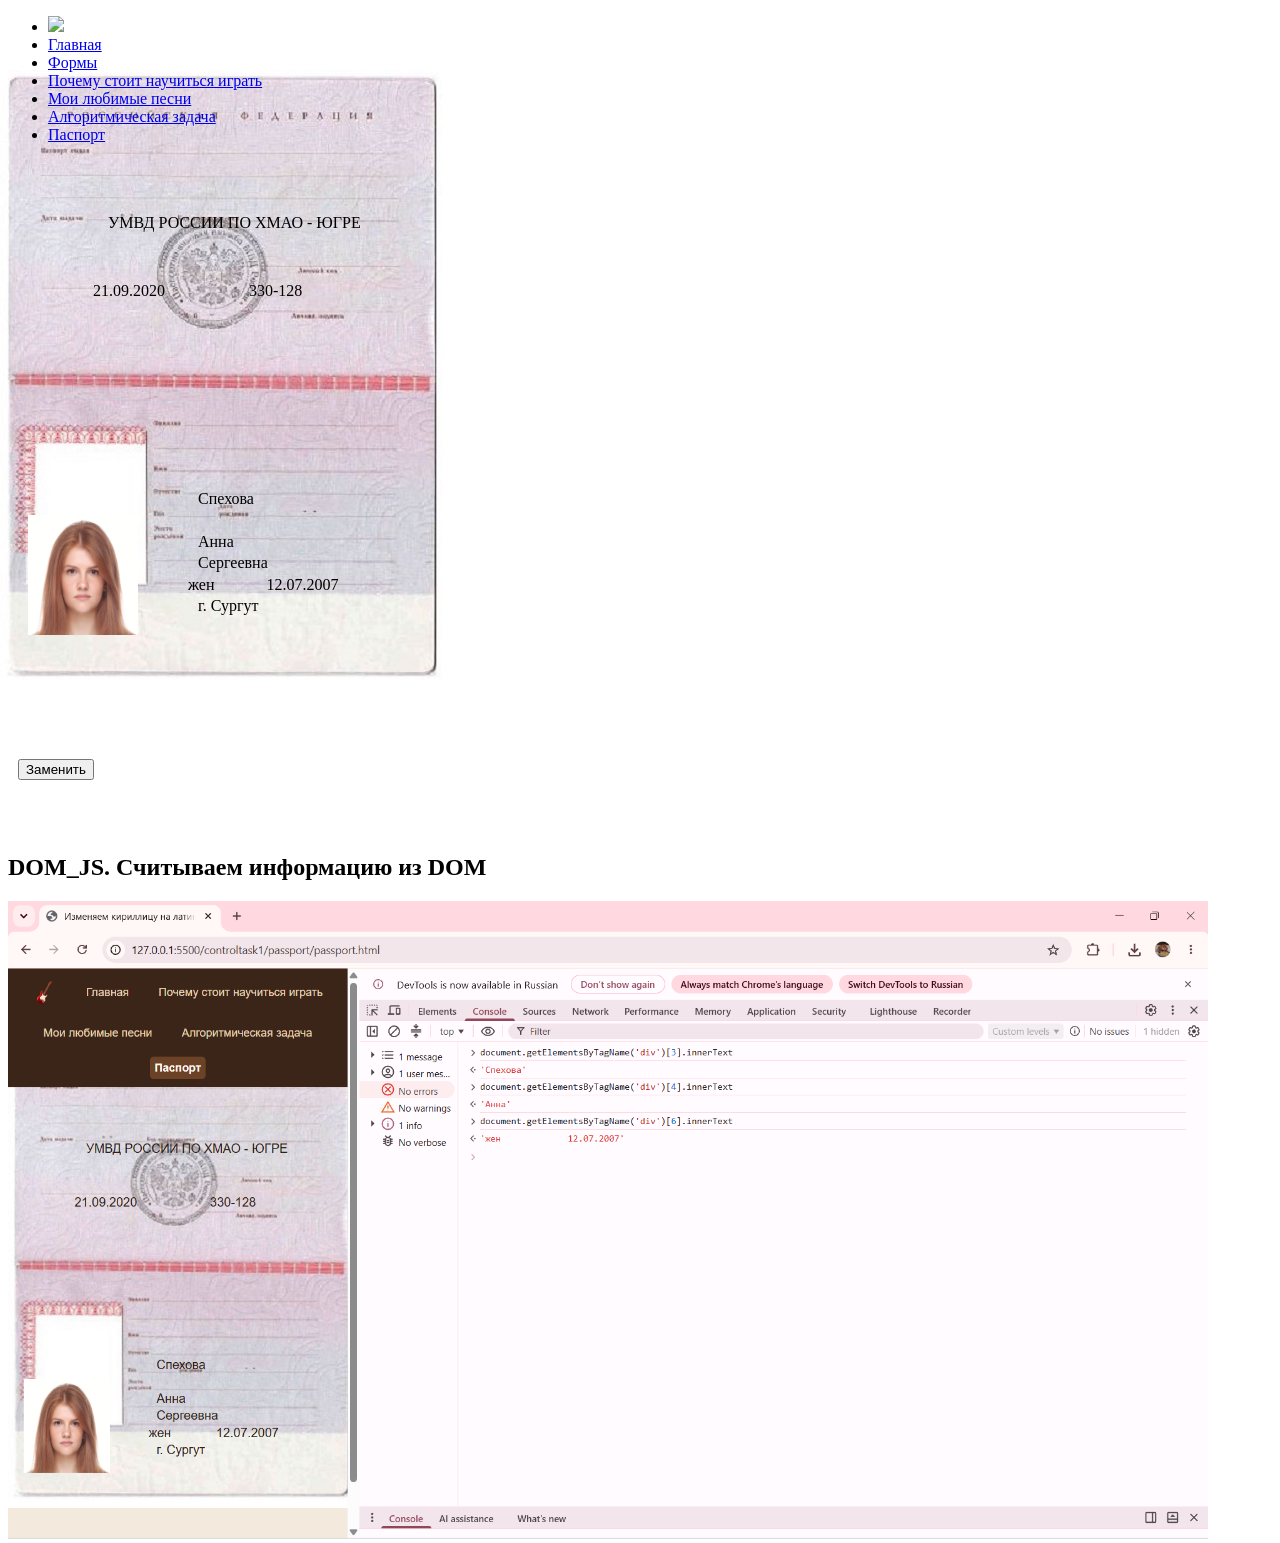
==== passport/passport.html @ 6a1b2a61 "Add files via upload" ====
<!DOCTYPE html>
<html lang = "ru">
    <head> 
    <meta charset="UTF-8">
    <title> Изменяем кириллицу на латиницу по клику</title>
    <link rel="stylesheet" href="../main/style.css">

<style type="text/css">
   html {
    height: 100%;    
   }
   body {
    background-image: url(pasport_shablon.png); 
    background-position: left top 70px; 
    background-repeat: no-repeat; 
   }
   .date{
    margin-left: 100px;
    margin-top:  70px;
   }
   .block{
    margin-left: 85px;
    margin-top:  50px;
   }
   .fio {
    margin-left: 190px;
    margin-top: 190px;
   }
   .name{
    margin-left: 190px;
    margin-top:  25px;
   }
   .last{
    margin-left: 190px;
    margin-top:  3px;
   }
   .birth{
    margin-left: 180px;
    margin-top:  4px;
   }
   .place{
    margin-left: 190px;
    margin-top:  3px;
   }
   .png{
    margin-left: 20px;
    margin-top:  -100px;
   }
   .btn{
    margin-left: 10px;
    margin-top:  120px;
   }
  </style>
  </head>


<body> 
    <header>
     <div class="navbar">
      <ul>   
        <li><a href="https://ru.wikipedia.org/wiki/Гитара" target="_blank"><img src="https://static.vecteezy.com/system/resources/thumbnails/058/570/503/small_2x/rock-electric-guitar-isolated-on-transparent-background-png.png" width="30px"> </a></li>
        <li><a href="../main/index.html">Главная</a></li>      
        <li><a href="#forms">Формы</a></li>
        <li><a href="../perks/perks.html">Почему стоит научиться играть</a></li>
        <li><a href="../songs/songs.html">Мои любимые песни</a></li>            
        <li><a href="../task/task.html">Алгоритмическая задача</a></li> 
        <li><a href="./passport.html"  class="active">Паспорт</a></li>
      </ul>
     </div>
    </header>


    <div class="date">УМВД РОССИИ ПО ХМАО - ЮГРЕ</div>
    <div class="block">21.09.2020 &nbsp; &nbsp; &nbsp; &nbsp; &nbsp; &nbsp; &nbsp; &nbsp; &nbsp; &nbsp;  330-128</div>
    <div class="fio">Спехова</div>
    <div class="name">Анна</div>
    <div class="last">Сергеевна</div>
    <div class="birth">жен &nbsp; &nbsp; &nbsp; &nbsp; &nbsp; &nbsp; 12.07.2007</div>
    <div class="place">г. Сургут</div>
    <div class="png"> 
        <img src="men.jpg"  width="110" height="120">
    </div>

    <button class="btn" id="change">Заменить</button>

    <br><br><br><br>
    <h2>DOM_JS. Считываем информацию из DOM</h2>
    <img src="./screen.png" width="1200px">
    
</body>
<script src="change.js">
</script>
</html>
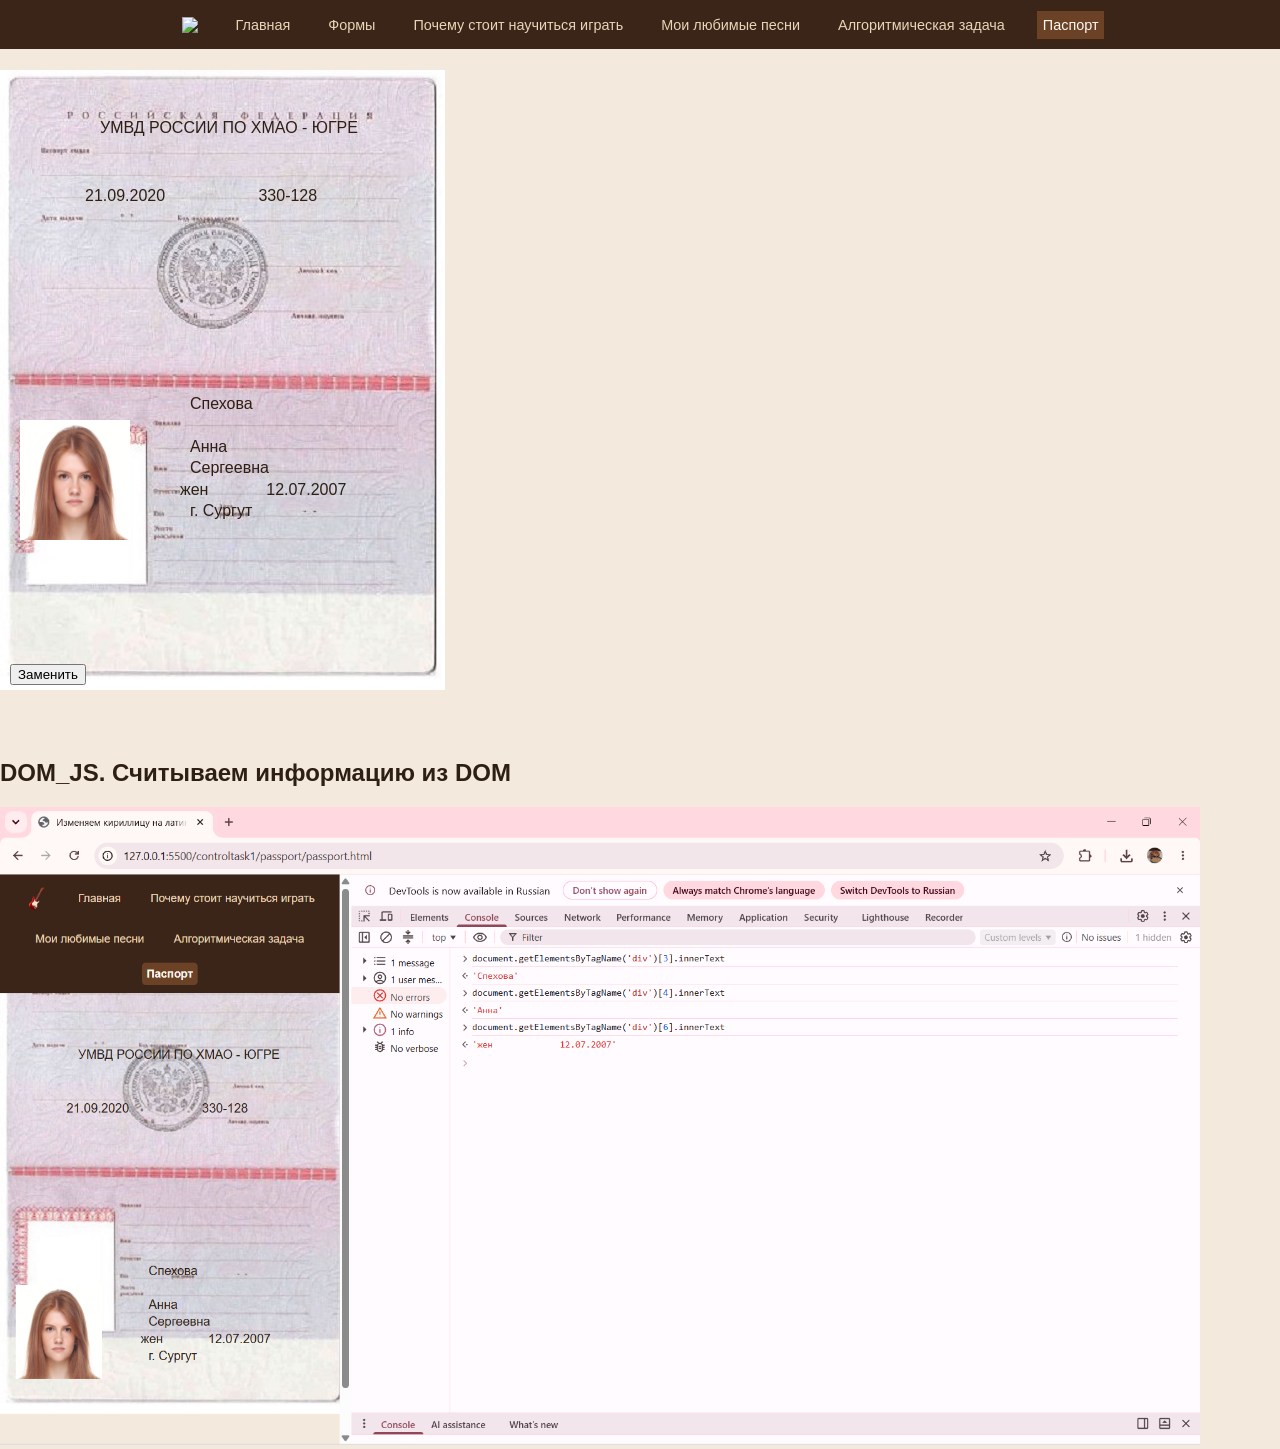
==== commit 3562b3a2: "passport.html" ====
--- a/passport/passport.html
+++ b/passport/passport.html
@@ -3,7 +3,7 @@
     <head> 
     <meta charset="UTF-8">
     <title> Изменяем кириллицу на латиницу по клику</title>
-    <link rel="stylesheet" href="../main/style.css">
+    <link rel="stylesheet" href="../style.css">
 
 <style type="text/css">
    html {
@@ -59,7 +59,7 @@
      <div class="navbar">
       <ul>   
         <li><a href="https://ru.wikipedia.org/wiki/Гитара" target="_blank"><img src="https://static.vecteezy.com/system/resources/thumbnails/058/570/503/small_2x/rock-electric-guitar-isolated-on-transparent-background-png.png" width="30px"> </a></li>
-        <li><a href="../main/index.html">Главная</a></li>      
+        <li><a href="../index.html">Главная</a></li>      
         <li><a href="#forms">Формы</a></li>
         <li><a href="../perks/perks.html">Почему стоит научиться играть</a></li>
         <li><a href="../songs/songs.html">Мои любимые песни</a></li>            
@@ -90,4 +90,4 @@
 </body>
 <script src="change.js">
 </script>
-</html>+</html>
--- a/style.css
+++ b/style.css
@@ -0,0 +1,95 @@
+body {
+    margin: 0;
+    font-family: 'Open Sans', sans-serif;
+    background: #f3e9dc;
+    color: #2e1f14;
+}
+
+/*фон меню*/
+header {
+    background: #3b2418;
+    padding: 10px;
+    position: sticky;
+    top: 0;
+    z-index: 100;
+}
+
+/*менюшка*/
+header ul {
+    display: flex;
+    flex-wrap: wrap;  /*перенос на 2-ю строку*/
+    gap: 16px 26px;          
+    list-style: none;  /*чтобы точек не было*/
+    padding: 0;
+    margin: 0;
+    align-items: center; 
+    justify-content: center;   /*в меню были не по центру, с помощью этой штуки встали на место*/
+}
+
+header a {
+    display: inline-block;
+    padding: 6px;
+    font-size: 0.9rem;
+    color: #e8d5b7;
+    text-decoration: none;
+    white-space: nowrap;     /*не разрывать длинные названия пунктов*/
+}
+
+a:hover {
+    background: #a67c52;
+    color: #2e1f14;
+}
+
+a.active {
+    background: #6b4226;
+    color: #fffaf3;
+}
+
+header img {
+    vertical-align: middle;      /*чтобы картинка в меню ровно стояла*/
+}
+
+.guitar-table {
+    width: 100%;
+    max-width: 1100px;
+    margin: 30px auto;
+    border-collapse: separate; /*чтобы границы не дублировались*/
+    border-spacing: 18px;
+    border: none;
+}
+
+.guitar-table tr, .guitar-table td {
+    border: none;
+    padding: 26px;
+    text-align: center;
+    background: #fffaf3;
+}
+
+ol, ul {
+    list-style-position: inside;
+    text-align: center;
+    padding-left: 0;    /*убирает отступ слева*/
+}
+
+.guitar-table ol.text-left, ul.text-left {
+  text-align: left;
+}
+
+.compare-table {
+  width: 100%;
+  max-width: 1100px;
+  margin: 30px auto;
+  border-collapse: collapse;    /*чтобы границы не дублировались*/
+  border-spacing: 0;
+}
+
+.compare-table tr, .compare-table td {
+  background: transparent;
+  border: 1px solid #6b4226; 
+  text-align: center;
+  padding: 26px;
+}
+
+form {
+    text-align: left;
+}
